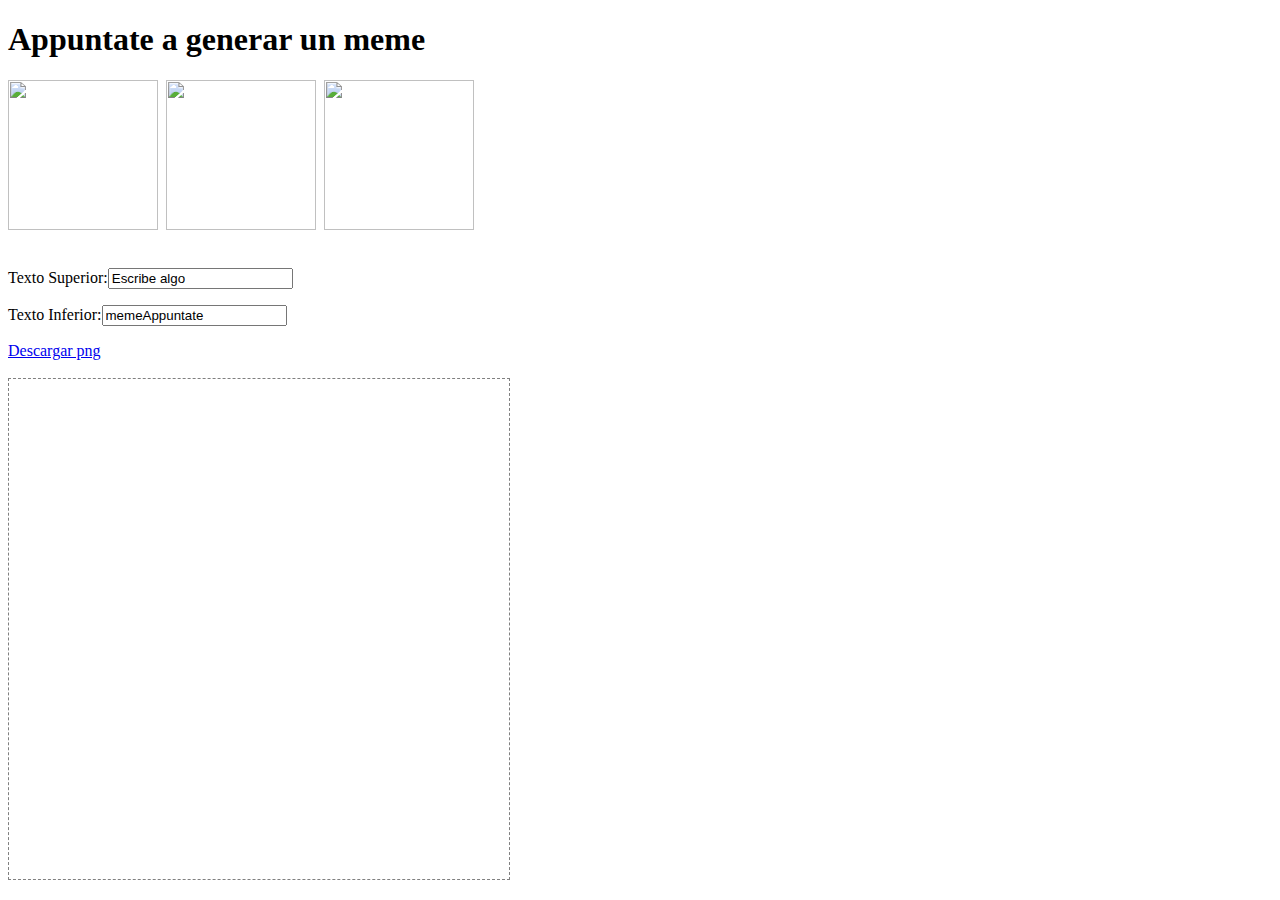
==== index.html @ 3b46611e "se agrega visualizacion inmediata de texto" ====
<!DOCTYPE html>
<HTML>
<HEAD>
  <TITLE>Ejemplo meme</TITLE>   
  <meta charset="UTF-8">
</HEAD>
<BODY>
<h1>Appuntate a generar un meme</h1>
<img id="img1" src="app_indice.png" height="150" width="150"/>&nbsp;
<img id="img2" src="sol.png" height="150" width="150"/>&nbsp;
<img id="img3" src="appuntate.png" height="150" width="150"/>&nbsp; <br /><br />

<p id="p-texto-superior">
	Texto Superior:<input id="texto-superior" type="text" value="Escribe algo"/><br />
</p>

<p id="p-texto-inferior">
	Texto Inferior:<input id="texto-inferior" type="text" value="memeAppuntate" /><br />
</p>

<a href="#" id="download">Descargar png</a><br /><br />

<canvas id="memecanvas" style="border: 1px dashed grey;" width="500" height="500"></canvas><br />

<p><img id="default-image" style="display: none;" src="appuntate.png" alt="" /></p>

<script src="memeScript.js"></script>
</BODY>
</HTML>
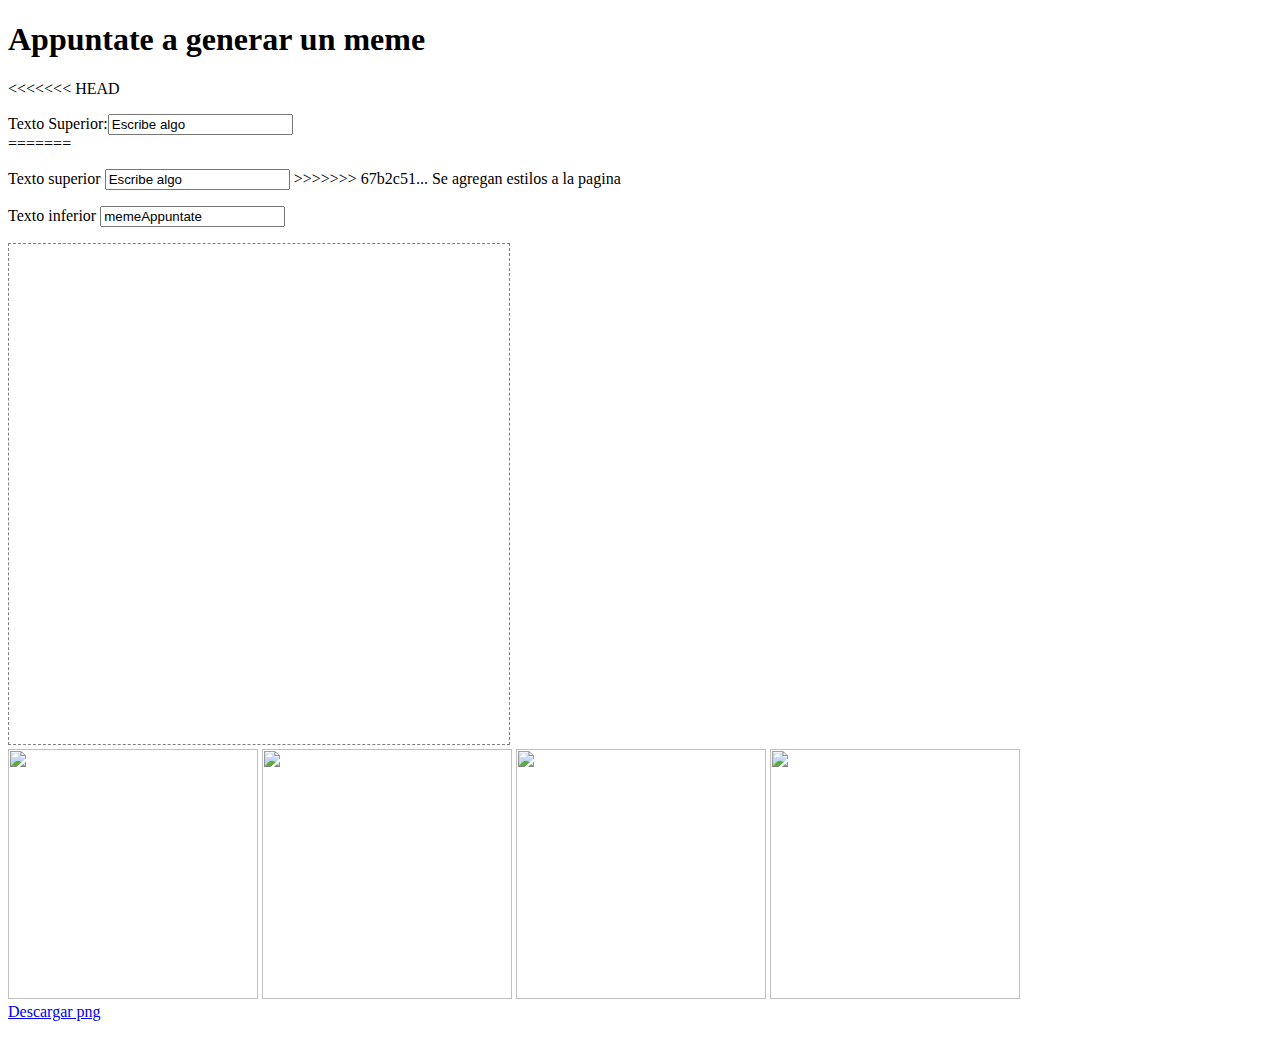
==== commit 52dbd05a: "Se corrigen algunos estilos" ====
--- a/index.html
+++ b/index.html
@@ -1,29 +1,48 @@
 <!DOCTYPE html>
 <HTML>
 <HEAD>
-  <TITLE>Ejemplo meme</TITLE>   
+  <TITLE>Ejemplo meme</TITLE>
   <meta charset="UTF-8">
+  <link rel="stylesheet" type="text/css" href="estilos.css">
+  <link rel="stylesheet" type="text/css" href="//fonts.googleapis.com/css?family=Raleway" />
 </HEAD>
 <BODY>
 <h1>Appuntate a generar un meme</h1>
-<img id="img1" src="app_indice.png" height="150" width="150"/>&nbsp;
-<img id="img2" src="sol.png" height="150" width="150"/>&nbsp;
-<img id="img3" src="appuntate.png" height="150" width="150"/>&nbsp; <br /><br />
 
+<<<<<<< HEAD
+<p id="p-texto-superior" >
+	Texto Superior:<input id="texto-superior" type="text" value="Escribe algo"/><br />
+=======
 <p id="p-texto-superior">
-	Texto Superior:<input id="texto-superior" type="text" value="Escribe algo"/><br />
+	<label>Texto superior</label>
+  <input class="input-text" id="texto-superior" type="text" value="Escribe algo"/>
+>>>>>>> 67b2c51... Se agregan estilos a la pagina
 </p>
 
 <p id="p-texto-inferior">
-	Texto Inferior:<input id="texto-inferior" type="text" value="memeAppuntate" /><br />
+  <label>Texto inferior</label>
+  <input class="input-text" id="texto-inferior" type="text" value="memeAppuntate" />
 </p>
 
-<a href="#" id="download">Descargar png</a><br /><br />
+<div class="contenedor">
+  <div class="contenedor-canvas">
+      <canvas id="memecanvas" style="border: 1px dashed grey;" width="500" height="500"></canvas><br />
+  </div>
 
-<canvas id="memecanvas" style="border: 1px dashed grey;" width="500" height="500"></canvas><br />
+  <div class="contenedor-imagenes">
+      <img id="img1" src="app_indice.png" height="250" width="250"/>
+      <img id="img2" src="sol.png" height="250" width="250"/>
+      <img id="img3" src="appuntate.png" height="250" width="250"/>
+      <img id="img4" src="comunidad.jpg" height="250" width="250"/>
+  </div>
+</div>
+
+<a href="#" id="download">Descargar png</a>
 
 <p><img id="default-image" style="display: none;" src="appuntate.png" alt="" /></p>
 
 <script src="memeScript.js"></script>
+
+
 </BODY>
-</HTML>+</HTML>
